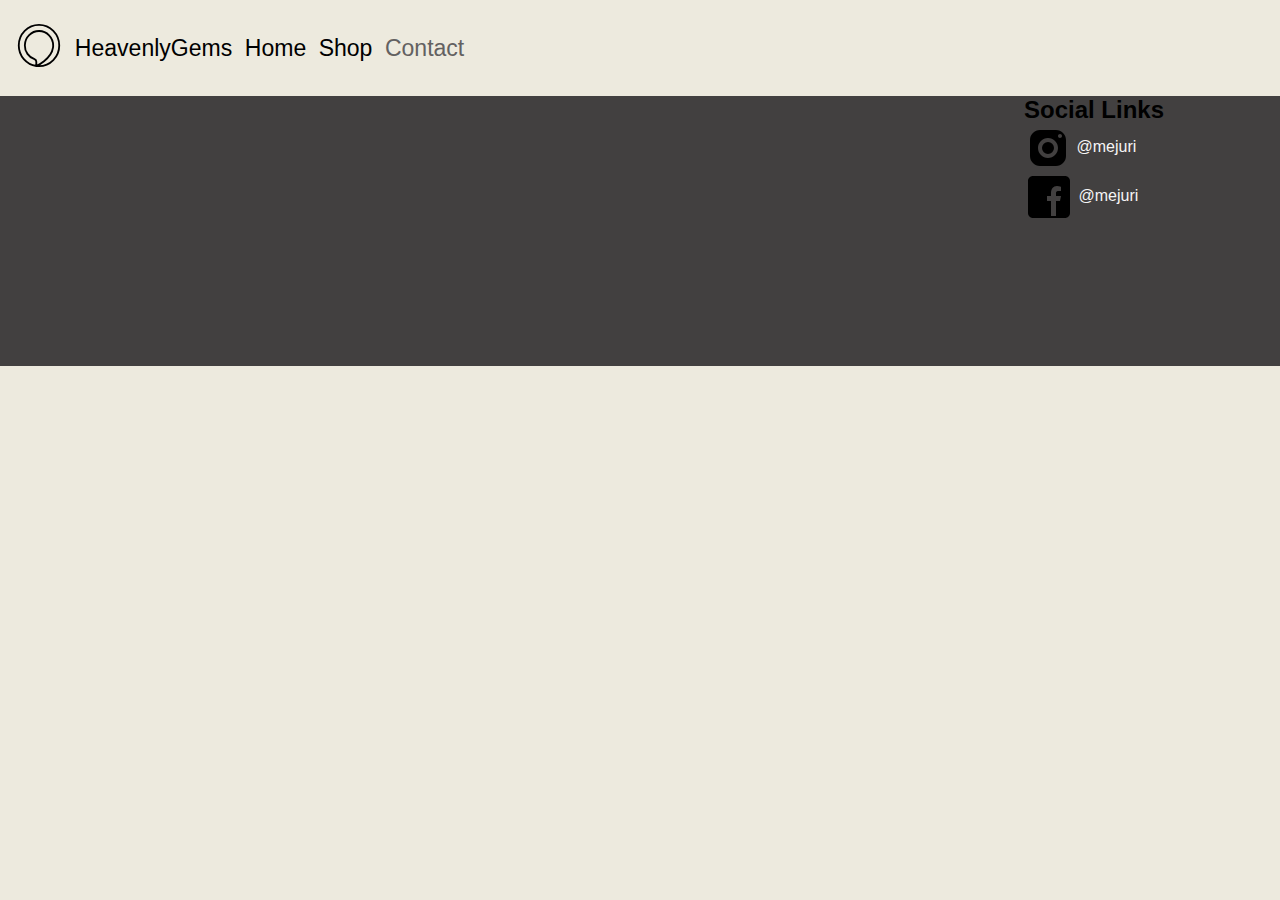
==== contact/contact.html @ 5116f1de "Added a lot" ====
<!DOCTYPE html>
<html lang="en">
<head>
    <meta charset="UTF-8">
    <title>Contact</title>
  <link href="css/contact.css" type="text/css" rel="stylesheet"/>
</head>
<body>

<!--Beginning of nav-->
<nav class="container">
  <div class="box" id="box1">
    <img id="logo" src="images/logo.svg" alt="logo">
    <ul>
      <li>HeavenlyGems</li>
      <li><a href="../index.html">Home</a></li>
      <li><a href="../shop/shop.html">Shop</a></li>
      <li id="selected">Contact</li>
    </ul>
  </div>
  <div class="box"></div>
</nav>
<!--End of nav-->

<!-- Start of footer -->
<footer>
  <div id="socialMedia">
    <ul>
      <li>
        <h2>Social Links</h2>
      </li>
      <li>
        <a class="name" href="https://www.instagram.com/mejuri/" target="_blank">
          <p><img class="logo" src="images/instagram.svg" alt="facebook" > <span class="userName"> @mejuri </span> </p>
        </a>
      </li>

      <li>
        <a class="name" href="https://www.facebook.com/HappyJewelers/" target="_blank">

          <p><img class="logo" src="images/facebook.svg" alt="facebook" > <span class="userName"> @mejuri </span> </p>
        </a>
      </li>

    </ul>
  </div>
</footer>
<!--End of footer-->

</body>
</html>
---- contact/css/contact.css ----
*, *::before, *::after {
    box-sizing: border-box;
    margin: 0;
    padding: 0;
}

body{
    background-color: #EDEADE;
    /*height: 400vh;*/
    width: 100%;
    font-family: Verdana, Arial, serif;
}

/* this is the nav flex box container  */
.container {
    /*border: 3px solid lightgray;*/
    display: flex;
    justify-content: space-between;
    overflow: hidden;
}

.box {
    width: 25rem;
    height: 4rem;
    /* background-color: gold;*/
    margin: 1rem;
}

#box1 {
    width: 40rem;
}


nav ul{
    list-style: none;
    display: inline-block;
    position: relative;
    top: -10%;
}

nav ul li {
    display: inline-block;
    font-size: 	1.44rem;
    padding-left: .5rem;
}

nav ul li a {
    text-decoration: none;
    color: black;
}

nav ul li a:hover {
    border-bottom: 3px solid white;
    padding-bottom: .5rem;
}

#logo{
    width: 2.9rem;
}

#selected {
    color: #636161;
}

img {
    display: inline-block;
    position: relative;
    top: 10%;
}

/* end of nav stuff  */

/*start of footer */

footer {
    background-color: #424040;
    display: flex;
    /*border: 3px solid lightgray;*/
    overflow: hidden;
    flex-wrap: wrap;
    height: 30vh;
    /*margin: 1rem;*/
}

#socialMedia {
    position: relative;
    left: 80%;
}

#socialMedia > ul{
    list-style-type: none;
}

.name {
    text-decoration: none;
    color: whitesmoke;
}

.logo {
    vertical-align: middle;
    transition: all .2s ease-in-out;
}

.logo:hover {
    transform: scale(1.5);
}

/* End of footer */
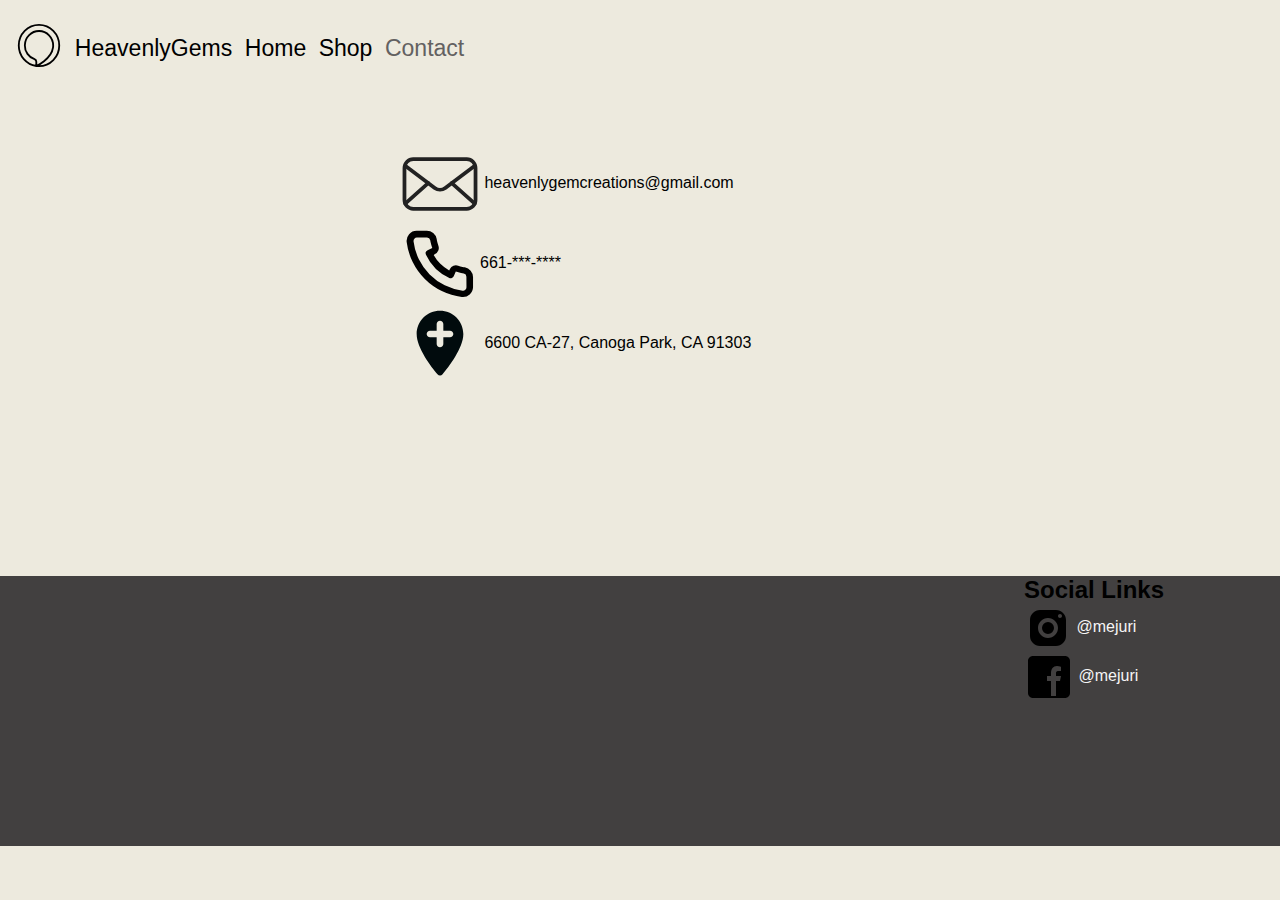
==== commit 68fcb026: "Added a lot" ====
--- a/contact/contact.html
+++ b/contact/contact.html
@@ -21,6 +21,16 @@
   <div class="box"></div>
 </nav>
 <!--End of nav-->
+
+<div id="contact">
+  <div id="contactBox">
+    <ul>
+      <li><a href="mailto:heavenlygemcreations@gmail.com"><img class="image" src="images/email.svg" /> heavenlygemcreations@gmail.com</a></li>
+      <li><img class="image" src="images/call.svg" />661-***-****</li>
+      <li><img class="image" src="images/add-location.svg" /> 6600 CA-27, Canoga Park, CA 91303</li>
+    </ul>
+  </div>
+</div>
 
 <!-- Start of footer -->
 <footer>
--- a/contact/css/contact.css
+++ b/contact/css/contact.css
@@ -70,6 +70,44 @@
 
 /* end of nav stuff  */
 
+/*start of contact */
+#contact{
+    /*background-color: gold;*/
+    display: flex;
+    /*border: 3px solid lightgray;*/
+    overflow: hidden;
+    flex-wrap: wrap;
+    /*margin: 1rem;*/
+    justify-content: center;
+}
+
+#contactBox {
+
+    width: 30rem;
+    height: 30rem;
+    /*background-color: red;*/
+}
+
+#contactBox > ul {
+    list-style-type: none;
+}
+
+.image {
+    width: 5rem;
+    vertical-align: middle;
+}
+
+#contactBox > ul {
+    margin-top: 3rem;
+}
+
+#contactBox > ul > li > a {
+    text-decoration: none;
+    color: black;
+}
+
+/*End of contact */
+
 /*start of footer */
 
 footer {
